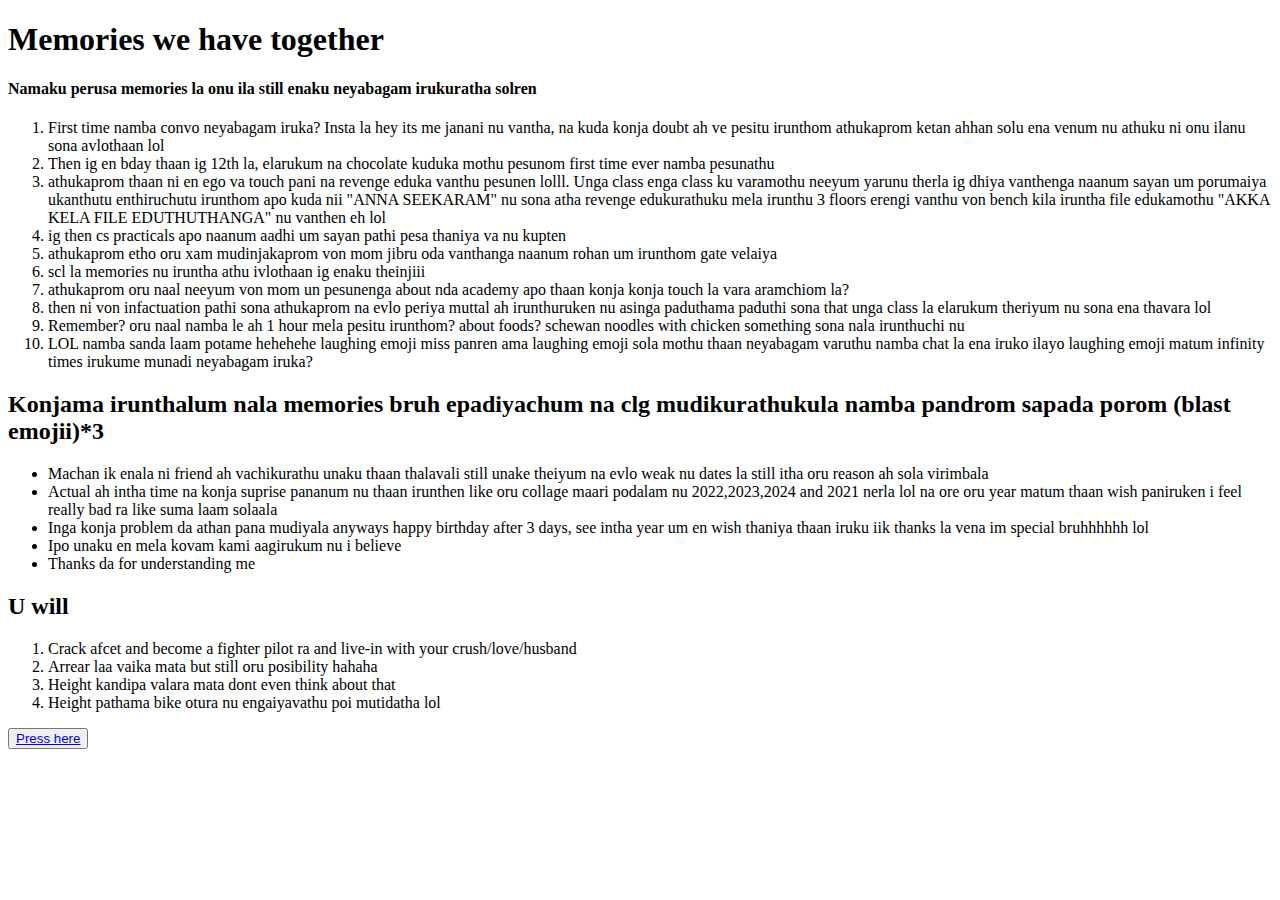
==== click-here/its-okay.html @ 3510cf56 "Everything is ready right now" ====
<!DOCTYPE html>
<html lang="en">
    <head>
        <link rel="stylesheet" href="style.css">
        <meta charset="UTF-8">
        <meta name="viewport" content="width=device-width, initial-scale=1.0">
        <title>Thanks-da-and-welcome-to-memories</title>
    </head>
    <body>
        <h1 class="yes">Memories we have together</h1>
        <h4 class="code">Namaku perusa memories la onu ila still enaku neyabagam irukuratha solren</h4>

        <div>
            <ol>
                <li>First time namba convo neyabagam iruka? Insta la hey its me janani nu vantha, na kuda konja doubt ah ve pesitu irunthom athukaprom ketan ahhan solu ena venum nu athuku ni onu ilanu sona avlothaan lol</li>
                <li>Then ig en bday thaan ig 12th la, elarukum na chocolate kuduka mothu pesunom first time ever namba pesunathu</li>
                <li>athukaprom thaan ni en ego va touch pani na revenge eduka vanthu pesunen lolll. Unga class enga class ku varamothu neeyum yarunu therla ig dhiya vanthenga naanum sayan um porumaiya ukanthutu enthiruchutu irunthom apo kuda nii "ANNA SEEKARAM" nu sona atha revenge edukurathuku mela irunthu 3 floors erengi vanthu von bench kila iruntha file edukamothu "AKKA KELA FILE EDUTHUTHANGA" nu vanthen eh lol</li>
                <li>ig then cs practicals apo naanum aadhi um sayan pathi pesa thaniya va nu kupten</li>
                <li>athukaprom etho oru xam mudinjakaprom von mom jibru oda vanthanga naanum rohan um irunthom gate velaiya</li>
                <li>scl la memories nu iruntha athu ivlothaan ig enaku theinjiii</li>
                <li>athukaprom oru naal neeyum von mom un pesunenga about nda academy apo thaan konja konja touch la vara aramchiom la?</li>
                <li>then ni von infactuation pathi sona athukaprom na evlo periya muttal ah irunthuruken nu asinga paduthama paduthi sona that unga class la elarukum theriyum nu sona ena thavara lol</li>
                <li>Remember? oru naal namba le ah 1 hour mela pesitu irunthom? about foods? schewan noodles with chicken something sona nala irunthuchi nu</li>
                <li>LOL namba sanda laam potame hehehehe laughing emoji miss panren ama laughing emoji sola mothu thaan neyabagam varuthu namba chat la ena iruko ilayo laughing emoji matum infinity times irukume munadi neyabagam iruka?</li>
            </ol>

        </div>

        <h2 class="yes">Konjama irunthalum nala memories bruh epadiyachum na clg mudikurathukula namba pandrom sapada porom (blast emojii)*3</h2>

        <div class="content">
            <ul>
                <li>Machan ik enala ni friend ah vachikurathu unaku thaan thalavali still unake theiyum na evlo weak nu dates la still itha oru reason ah sola virimbala</li>
                <li>Actual ah intha time na konja suprise pananum nu thaan irunthen like oru collage maari podalam nu 2022,2023,2024 and 2021 nerla lol na ore oru year matum thaan wish paniruken i feel really bad ra like suma laam solaala</li>
                <li>Inga konja problem da athan pana mudiyala anyways happy birthday after 3 days, see intha year um en wish thaniya thaan iruku iik thanks la vena im special bruhhhhhh lol</li>
                <li>Ipo unaku en mela kovam kami aagirukum nu i believe</li>
                <li>Thanks da for understanding me</li>
            </ul>
        </div>

        <h2 class="topic">U will</h2>

        <div>
            <ol>
                <li>Crack afcet and become a fighter pilot ra and live-in with your crush/love/husband</li>
                <li>Arrear laa vaika mata but still oru posibility hahaha</li>
                <li>Height kandipa valara mata dont even think about that</li>
                <li>Height pathama bike otura nu engaiyavathu poi mutidatha lol</li>
            </ol>
        </div>
        <button class="no"><a href="photos.html" target="_blank" rel="noopener noreferrer">Press here</a></button>
    </body>

</html>
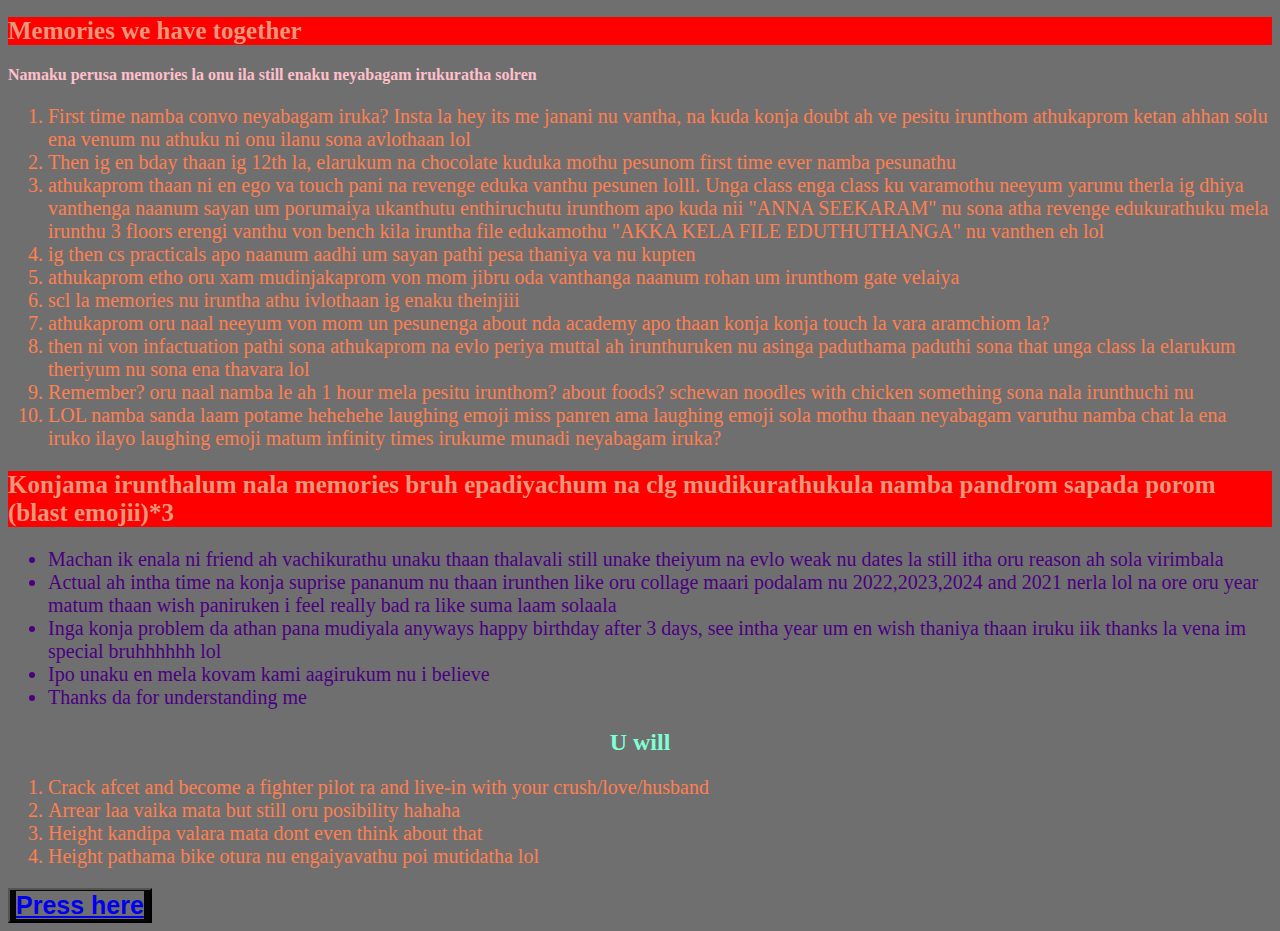
==== commit a9c15391: "Css file was not attached, Wrong directory" ====
--- a/click-here/its-okay.html
+++ b/click-here/its-okay.html
@@ -1,7 +1,7 @@
 <!DOCTYPE html>
 <html lang="en">
     <head>
-        <link rel="stylesheet" href="style.css">
+        <link rel="stylesheet" href="../style.css">
         <meta charset="UTF-8">
         <meta name="viewport" content="width=device-width, initial-scale=1.0">
         <title>Thanks-da-and-welcome-to-memories</title>
--- a/style.css
+++ b/style.css
@@ -0,0 +1,43 @@
+*{
+    background-color: rgb(112, 111, 111);
+}
+#heading{
+    color: rgb(199, 35, 35);
+    font-weight: bold;
+    text-align: center;
+}
+.topic{
+    color: aquamarine;
+    font-weight: bold;
+    text-align: center;
+}
+.img{
+    height: auto;
+    width: 500px;
+}
+.code{
+    color: pink;
+    text-align: left;
+}
+.yes{
+    background-color: red;
+    color: darksalmon;
+    font-weight: bold;
+    font-size: 25px;
+}
+.no{
+    background-color: rgb(5, 6, 5);
+    color: rgb(213, 15, 190);
+    font-size: 25px;
+    font-weight: bold;
+}
+.content{
+    background-color: hotpink;
+    color: indigo;
+    font-size: 20px;
+}
+div{
+    background-color: black;
+    color: coral;
+    font-size: 20px;
+}
